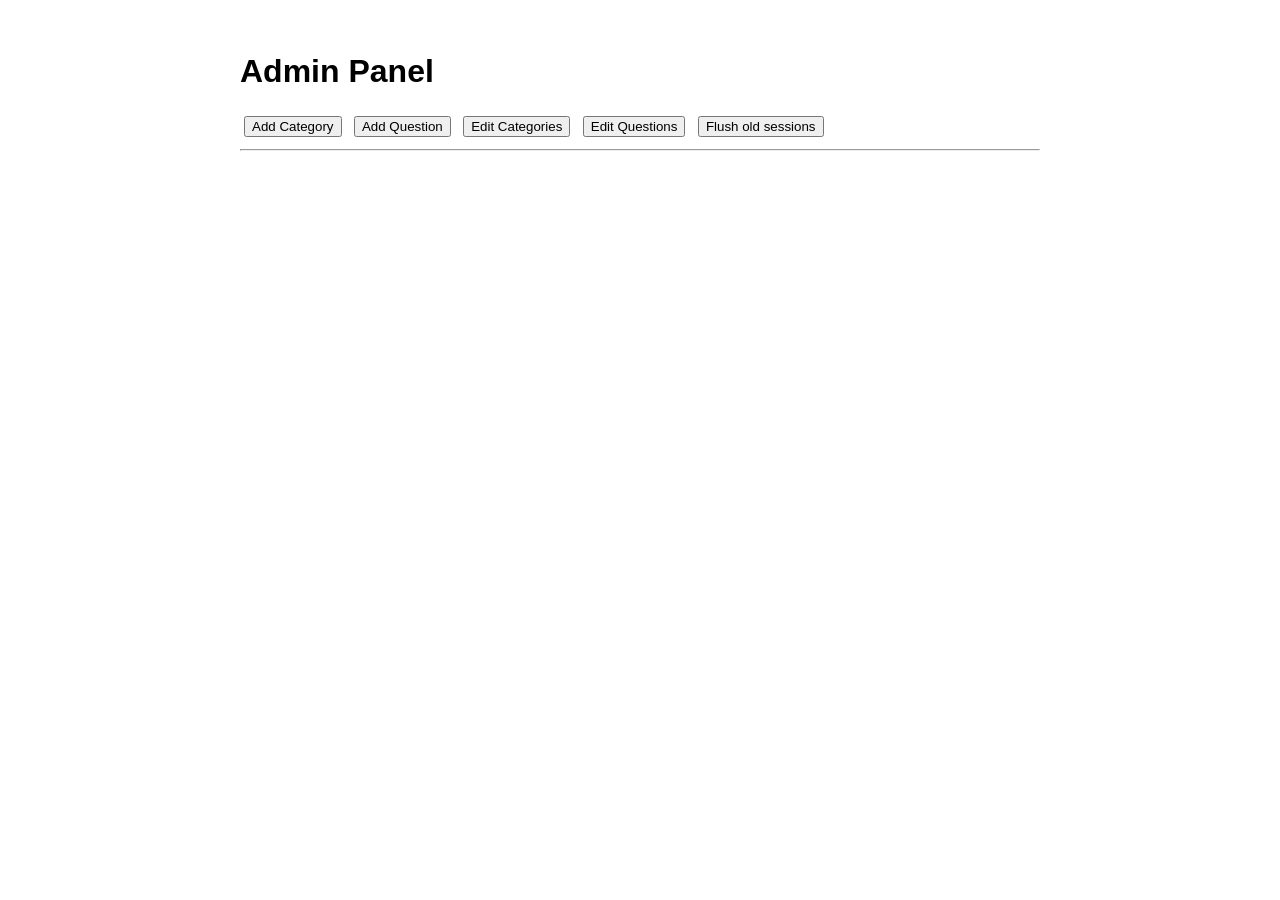
==== quiz/templates/admin.html @ 7cfa821d "admin template added, add category form added" ====
<!DOCTYPE html>
<html lang="en">
<head>
    <meta charset="UTF-8">
    <title>Admin Panel</title>
    <script defer src="{{ url_for('static', filename='js/admin.js') }}"></script>
    <style>
        body { font-family: sans-serif; max-width: 800px; margin: auto; padding: 2rem; }
        section { margin-bottom: 2rem; }
        input, button, select { margin: 0.25rem; }
        .block { display: block; margin-top: 1rem; }
    </style>
</head>
<body>
    <h1>Admin Panel</h1>

    <nav>
        <button onclick="showView('add-category')">Add Category</button>
        <button onclick="showView('add-question')">Add Question</button>
        <button onclick="showView('edit-categories')">Edit Categories</button>
        <button onclick="showView('edit-questions')">Edit Questions</button>
        <button onclick="flushSessions()">Flush old sessions</button>
    </nav>

    <hr>

    <main id="admin-content">

    </main>
</body>
</html>
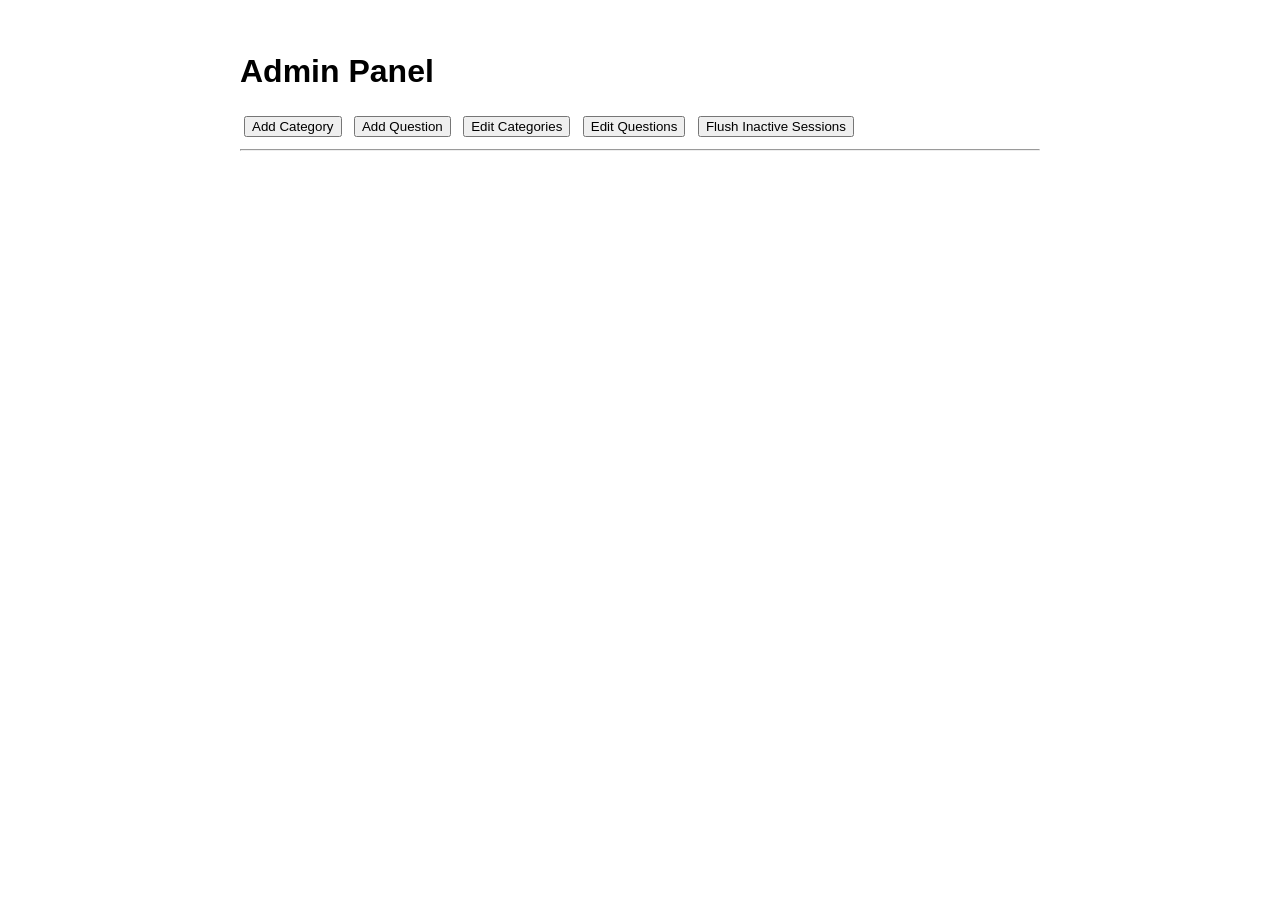
==== commit 027a0b6a: "admin panel done" ====
--- a/quiz/templates/admin.html
+++ b/quiz/templates/admin.html
@@ -19,7 +19,7 @@
         <button onclick="showView('add-question')">Add Question</button>
         <button onclick="showView('edit-categories')">Edit Categories</button>
         <button onclick="showView('edit-questions')">Edit Questions</button>
-        <button onclick="flushSessions()">Flush old sessions</button>
+        <button onclick="flushSessions()">Flush Inactive Sessions</button>
     </nav>
 
     <hr>
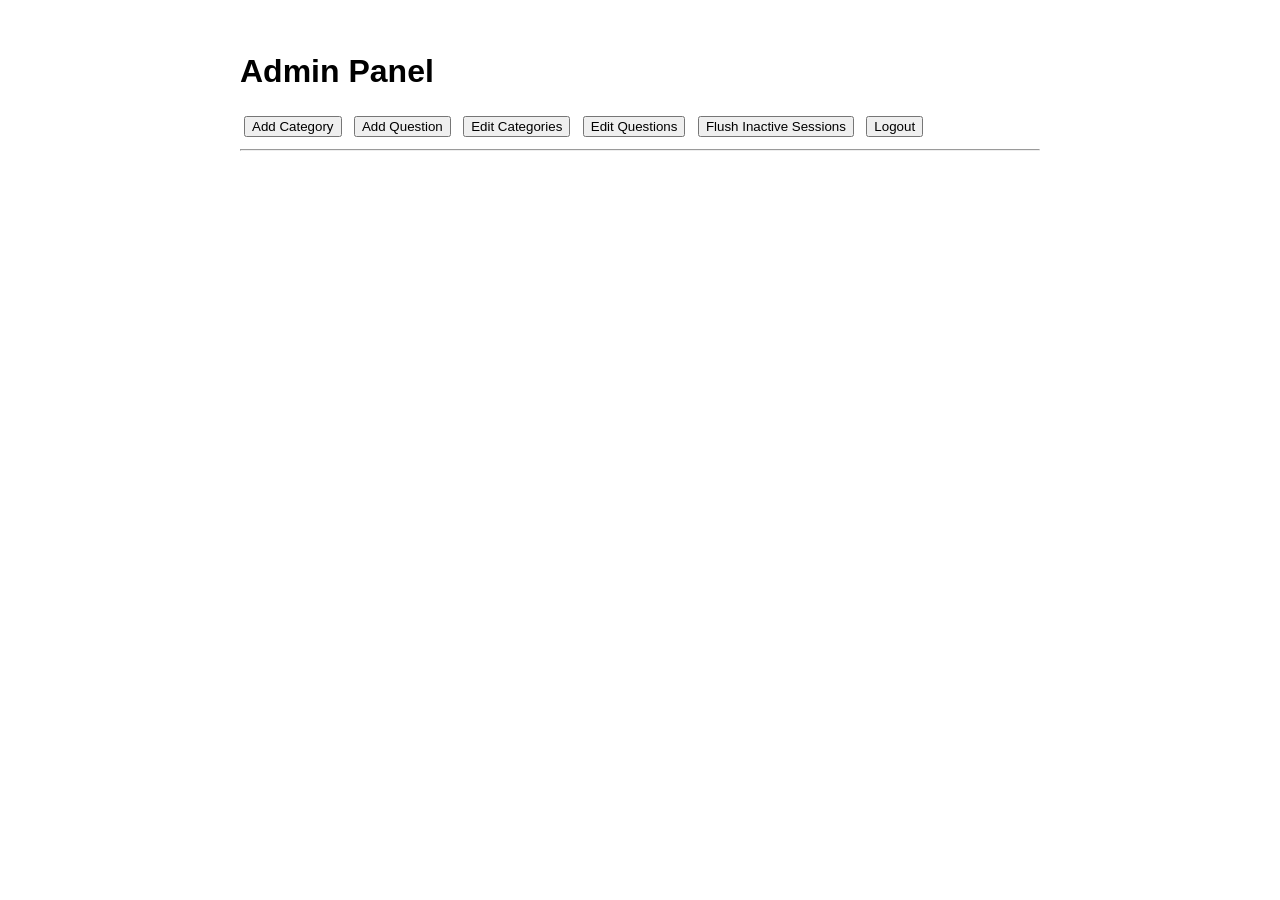
==== commit 844a39c8: "admin login view added" ====
--- a/quiz/templates/admin.html
+++ b/quiz/templates/admin.html
@@ -20,6 +20,7 @@
         <button onclick="showView('edit-categories')">Edit Categories</button>
         <button onclick="showView('edit-questions')">Edit Questions</button>
         <button onclick="flushSessions()">Flush Inactive Sessions</button>
+        <button onclick="logoutAdmin()">Logout</button>
     </nav>
 
     <hr>
@@ -28,4 +29,4 @@
 
     </main>
 </body>
-</html>
+</html>
